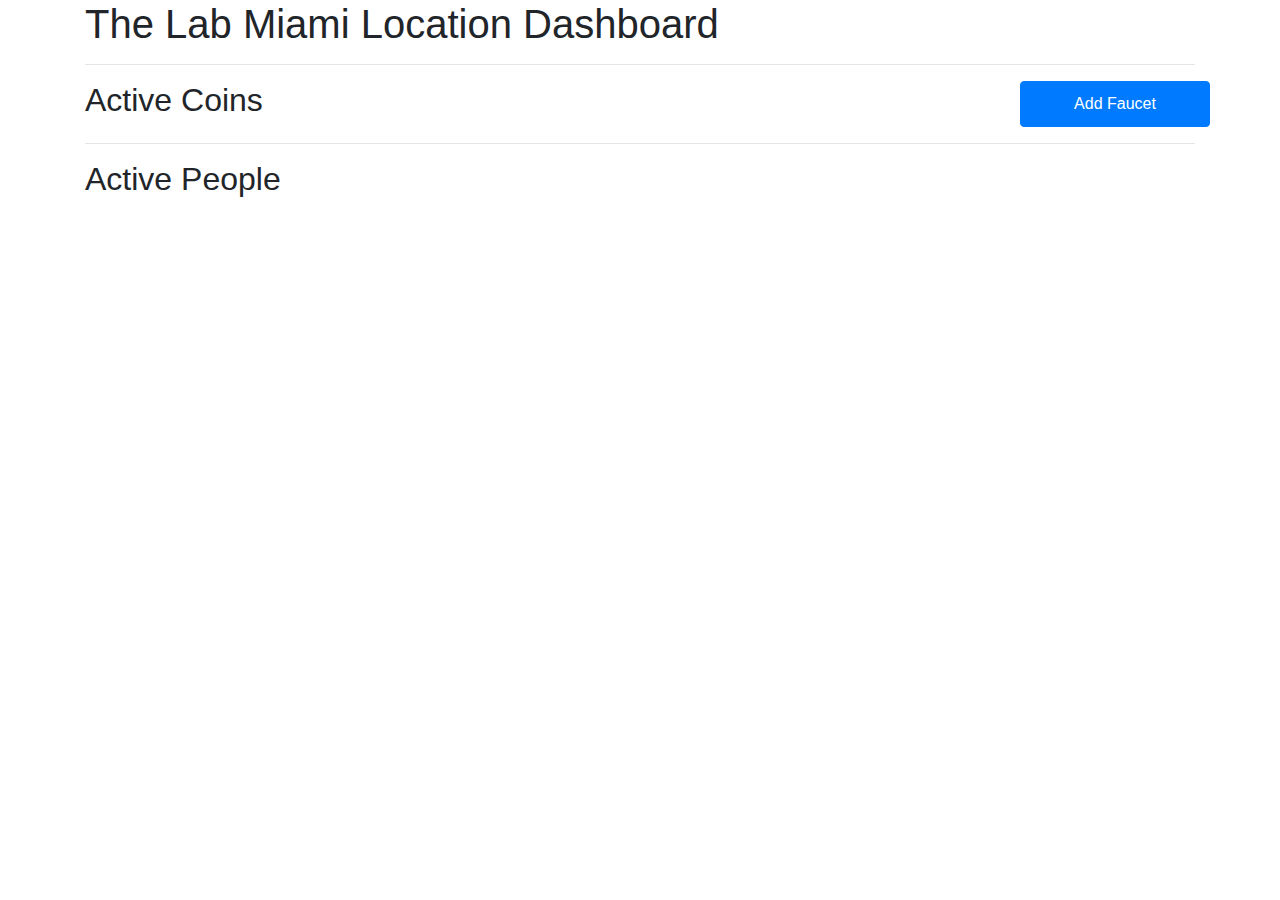
==== location.html @ 3f53d261 "Initial commit" ====
<!DOCTYPE html>
<html lang="en">
<head>
    <meta charset="utf-8">
    <meta name="viewport" content="width=device-width, initial-scale=1, shrink-to-fit=no">
    <title></title>
    <link rel="stylesheet" href="https://maxcdn.bootstrapcdn.com/bootstrap/4.0.0/css/bootstrap.min.css" integrity="sha384-Gn5384xqQ1aoWXA+058RXPxPg6fy4IWvTNh0E263XmFcJlSAwiGgFAW/dAiS6JXm" crossorigin="anonymous">
    <link rel="stylesheet" href="./location.css">
</head>
<body>
    <div class="container">
        <h1>The Lab Miami Location Dashboard</h1>
        <hr>

        <div class="row">
            <h2 class="col-10">Active Coins</h2>
            <button type="button" class="col-2 btn btn-primary" data-toggle="modal" data-target="#faucetModal">Add Faucet</button>
        </div>
        <ul id="spawn-list" class="spawn-list">
        </ul>
        <hr>

        <h2>Active People</h2>
        <ul id="people-list" class="people-list">
        </ul>
    </div>

    <div class="modal fade" id="faucetModal" tabindex="-1" role="dialog" aria-hidden="true">
        <div class="modal-dialog" role="document">
            <div class="modal-content">
                <div class="modal-header">
                    <h5 class="modal-title" id="exampleModalLabel">Add Faucet</h5>
                    <button type="button" class="close" data-dismiss="modal" aria-label="Close">
                        <span aria-hidden="true">&times;</span>
                    </button>
                </div>
                <div class="modal-body">
                    <div>
                        <label>Cryptocurrency</label>
                        <select id="faucetCrypto" class="form-control">
                            <option value="bitcoin">Bitcoin</option>
                            <option value="bitcoincash">Bitcoin Cash</option>
                            <option value="ethereum">Ethereum</option>
                            <option value="litecoin">Litecoin</option>
                            <option value="vezt">Vezt</option>
                        </select>
                    </div>
                    <br>
                    <div>
                        <label>Amount per day</label>
                        <input id="form-control" type="text">
                    </div>
                </div>
                <div class="modal-footer">
                    <button type="button" class="btn btn-secondary" data-dismiss="modal">Close</button>
                    <button type="button" class="btn btn-primary" data-dismiss="modal" onclick="addFaucet()">Add Faucet</button>
                </div>
            </div>
        </div>
    </div>

    <script src="https://code.jquery.com/jquery-3.2.1.slim.min.js" integrity="sha384-KJ3o2DKtIkvYIK3UENzmM7KCkRr/rE9/Qpg6aAZGJwFDMVNA/GpGFF93hXpG5KkN" crossorigin="anonymous"></script>
    <script src="https://cdnjs.cloudflare.com/ajax/libs/popper.js/1.12.9/umd/popper.min.js" integrity="sha384-ApNbgh9B+Y1QKtv3Rn7W3mgPxhU9K/ScQsAP7hUibX39j7fakFPskvXusvfa0b4Q" crossorigin="anonymous"></script>
    <script src="https://maxcdn.bootstrapcdn.com/bootstrap/4.0.0/js/bootstrap.min.js" integrity="sha384-JZR6Spejh4U02d8jOt6vLEHfe/JQGiRRSQQxSfFWpi1MquVdAyjUar5+76PVCmYl" crossorigin="anonymous"></script>
    <script src="./location.js"></script>
</body>
</html>
---- location.css ----
body {
    box-sizing: border-box;
}

#add-faucet {
    padding-bottom: 5px;
}

.spawn-list {
    list-style: none;
    border-collapse: collapse;
    margin: 0;
    padding-left: 0;
}

.spawn-list li {
    border-top: 1px solid grey;
    border-bottom: 1px solid grey;
    border-collapse: collapse;
    padding-top: 12px;
    padding-bottom: 12px;
}

.spawn-list li img {
    border-radius: 2px;
    padding: 2px;
}

.people-list {
    list-style: none;
    border-collapse: collapse;
    margin: 0;
    padding-left: 0;
}

.people-list li {
    border-top: 1px solid grey;
    border-bottom: 1px solid grey;
    border-collapse: collapse;
    padding-top: 12px;
    padding-bottom: 12px;
}
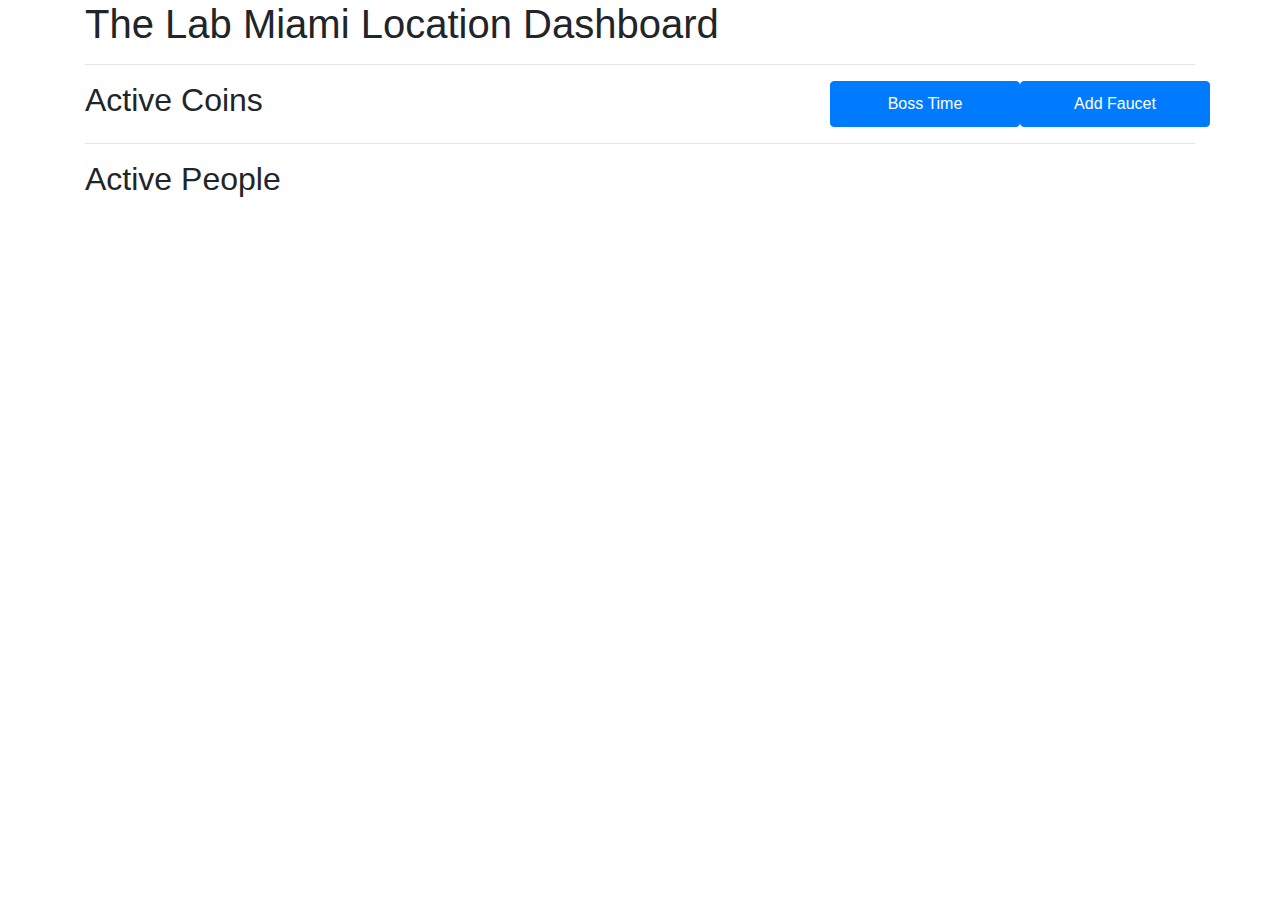
==== commit eebea6c9: "update url" ====
--- a/location.html
+++ b/location.html
@@ -13,7 +13,8 @@
         <hr>
 
         <div class="row">
-            <h2 class="col-10">Active Coins</h2>
+            <h2 class="col-8">Active Coins</h2>
+            <button type="button" class="col-2 btn btn-primary" onclick="bossTime()">Boss Time</button>
             <button type="button" class="col-2 btn btn-primary" data-toggle="modal" data-target="#faucetModal">Add Faucet</button>
         </div>
         <ul id="spawn-list" class="spawn-list">
@@ -59,7 +60,7 @@
         </div>
     </div>
 
-    <script src="https://code.jquery.com/jquery-3.2.1.slim.min.js" integrity="sha384-KJ3o2DKtIkvYIK3UENzmM7KCkRr/rE9/Qpg6aAZGJwFDMVNA/GpGFF93hXpG5KkN" crossorigin="anonymous"></script>
+    <script src="https://cdnjs.cloudflare.com/ajax/libs/jquery/3.2.1/jquery.js" crossorigin="anonymous"></script>
     <script src="https://cdnjs.cloudflare.com/ajax/libs/popper.js/1.12.9/umd/popper.min.js" integrity="sha384-ApNbgh9B+Y1QKtv3Rn7W3mgPxhU9K/ScQsAP7hUibX39j7fakFPskvXusvfa0b4Q" crossorigin="anonymous"></script>
     <script src="https://maxcdn.bootstrapcdn.com/bootstrap/4.0.0/js/bootstrap.min.js" integrity="sha384-JZR6Spejh4U02d8jOt6vLEHfe/JQGiRRSQQxSfFWpi1MquVdAyjUar5+76PVCmYl" crossorigin="anonymous"></script>
     <script src="./location.js"></script>
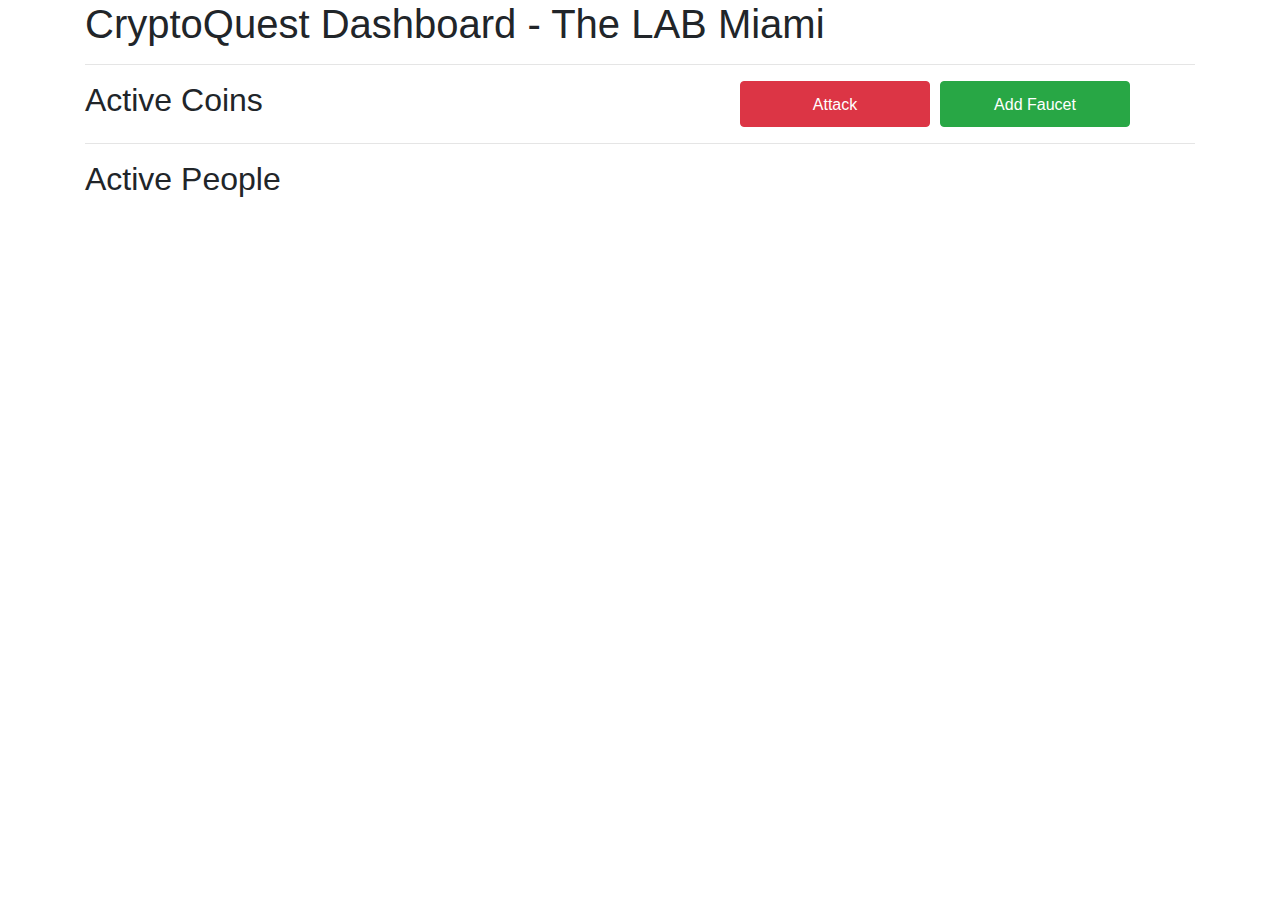
==== commit d9811a1f: "updated button colors, spacing, and labeling" ====
--- a/location.html
+++ b/location.html
@@ -9,13 +9,13 @@
 </head>
 <body>
     <div class="container">
-        <h1>The Lab Miami Location Dashboard</h1>
+        <h1>CryptoQuest Dashboard - The LAB Miami</h1>
         <hr>
 
-        <div class="row">
-            <h2 class="col-8">Active Coins</h2>
-            <button type="button" class="col-2 btn btn-primary" onclick="bossTime()">Boss Time</button>
-            <button type="button" class="col-2 btn btn-primary" data-toggle="modal" data-target="#faucetModal">Add Faucet</button>
+        <div class="row coin-buttons">
+            <h2 class="col-7">Active Coins</h2>
+            <button type="button" class="col-2 btn btn-danger" onclick="bossTime()">Attack</button>
+            <button type="button" class="col-2 btn btn-success" data-toggle="modal" data-target="#faucetModal">Add Faucet</button>
         </div>
         <ul id="spawn-list" class="spawn-list">
         </ul>
--- a/location.css
+++ b/location.css
@@ -2,8 +2,10 @@
     box-sizing: border-box;
 }
 
-#add-faucet {
+.coin-buttons button {
     padding-bottom: 5px;
+    margin-left: 5px;
+    margin-right: 5px;
 }
 
 .spawn-list {
